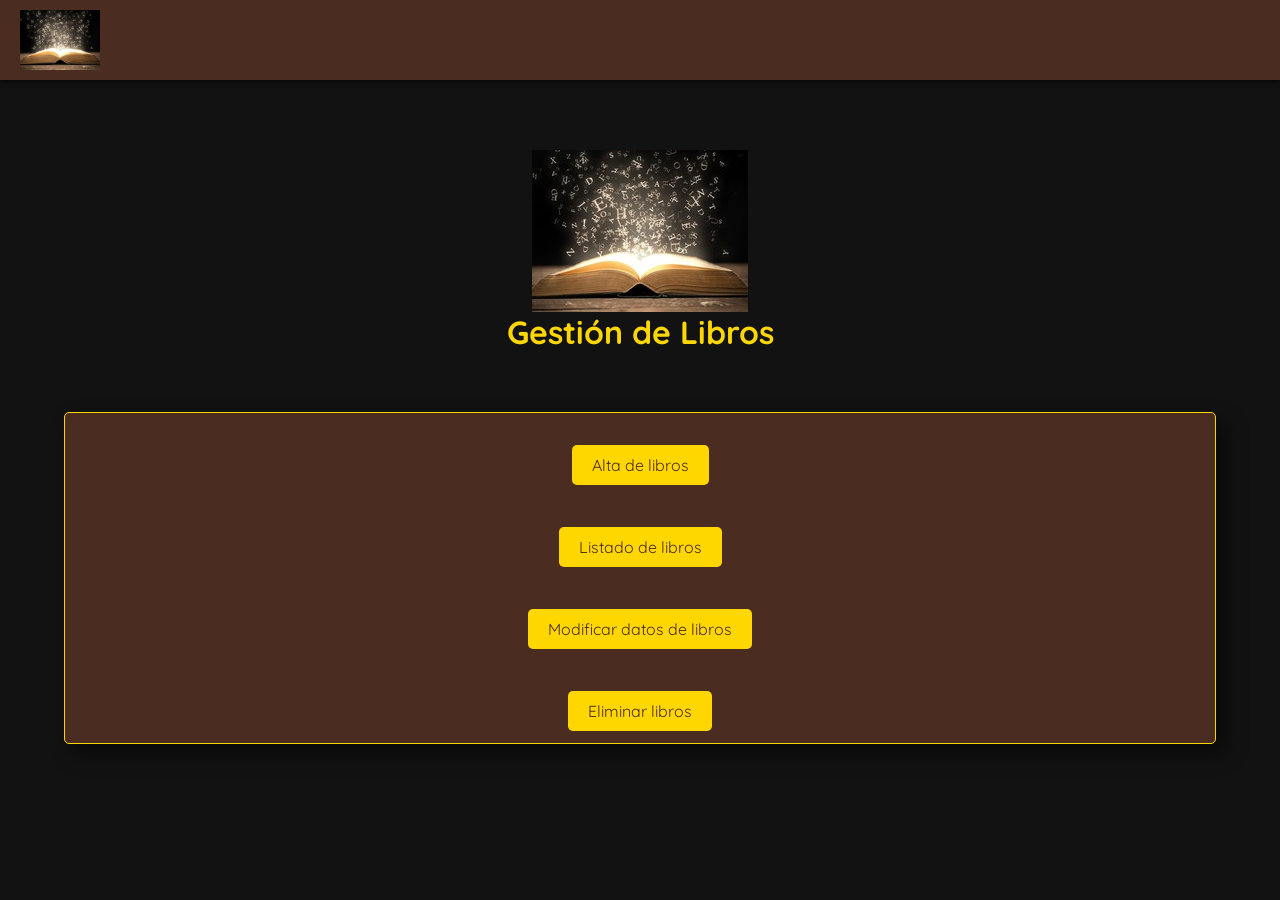
==== myOwn/index.html @ 9f69a30b "hasta aca andaa todo menos lo que falta...." ====
<!DOCTYPE html>
<html lang="es">

<head>
    <meta charset="UTF-8">
    <meta name="viewport" content="width=device-width, initial-scale=1.0">
    <title>Gestión de Libros 🚀</title>
    <link rel="stylesheet" href="static/css/estilos.css">
</head>
<body>
    <header>
        <nav class="navbar-index">
            <img class="logo-nav" src="./static/imagenes/logo_libro.jpg" alt="logo">
        </nav>
    </header>

    <div>
        <div class="logo-centrado">
            <img src="./static/imagenes/logo_libro.jpg" alt="logo">
        </div>
        <h1>Gestión de Libros</h1><br>
        <table>
            <tr>
                <td class="contenedor-centrado"><a href="altas.html">Alta de libros</a></td>
            </tr>
            <tr>
                <td class="contenedor-centrado"><a href="listado.html">Listado de libros</a></td>
            </tr>
            <tr>
                <td class="contenedor-centrado"><a href="modificaciones.html">Modificar datos de libros</a></td>
            </tr>
            <tr>
                <td class="contenedor-centrado"><a href="listadoEliminar.html">Eliminar libros</a></td>
            </tr>
        </table>
</body>

</html>
---- myOwn/static/css/estilos.css ----
/* Estilos para todo el proyecto */
@import url('https://fonts.googleapis.com/css2?family=Quicksand:wght@300;400;500;600;700&display=swap');

* {
    font-family: 'Quicksand', sans-serif;
    margin: 0;
    padding: 0;
    box-sizing: border-box;
}

body {
    background-color: #121212; /* Color de fondo oscuro */
    color: #F5F5F5; /* Color de texto claro */
    margin-top: 150px; /* Ajuste para dejar espacio sobre el header fijo */
}

.navbar-index {
    position: fixed;
    top: 0;
    left: 0;
    width: 100%;
    background-color: #4B2C20; /* Marrón oscuro */
    height: 80px;
    display: flex;
    align-items: center;
    justify-content: flex-start;
    z-index: 1000; /* Asegura que esté por encima del contenido */
    box-shadow: 0 2px 5px rgba(0, 0, 0, 0.5);
}

.logo-nav {
    height: 60px; /* Ajuste del tamaño del logo */
    margin-left: 20px;
}

.logo-centrado {
    display: flex;
    justify-content: center;
    align-items: center;
    margin-top: 50px;
}

h1 {
    text-align: center;
    margin-bottom: 20px;
    color: #FFD700; /* Dorado */
}

table {
    width: 90%;
    margin: 20px auto;
    background-color: #4B2C20; /* Marrón oscuro */
    border: 1px solid #FFD700; /* Bordes dorados */
    border-radius: 5px;
    box-shadow: 10px 10px 20px rgba(0, 0, 0, 0.5);
    color: #F5F5F5; /* Color de texto claro */
}

table th,
table td {
    padding: 10px;
    text-align: center;
    color: #F5F5F5; /* Color de texto claro */
}

table th {
    background-color: #121212; /* Fondo más oscuro para el encabezado */
}

table td img {
    max-width: 100px;
    height: auto;
    display: block;
    margin: 0 auto;
}

button {
    padding: 10px 20px;
    background-color: #FFD700; /* Dorado */
    color: #4B2C20; /* Texto marrón oscuro */
    border: none;
    border-radius: 5px;
    cursor: pointer;
    transition: background-color 0.3s ease;
}

button:hover {
    background-color: #F5B041; /* Dorado más oscuro */
}

a {
    display: inline-block;
    padding: 10px 20px;
    background-color: #FFD700; /* Dorado */
    color: #4B2C20; /* Texto marrón oscuro */
    border: none;
    border-radius: 5px;
    cursor: pointer;
    text-decoration: none;
    transition: background-color 0.3s ease, color 0.3s ease;
}

a:hover {
    background-color: #F5B041; /* Dorado más oscuro */
    color: #121212; /* Texto más oscuro */
}

.contenedor-centrado {
    display: flex;
    justify-content: center;
    margin-top: 20px;
}

p {
    font-family: 'Times New Roman', Times, serif;
    background-color: #f9f9f9;
    max-width: 400px;
    margin: 0 auto;
    padding: 20px;
    color: #121212;
}

form {
    max-width: 400px;
    margin: 0 auto;
    padding: 20px;
    background-color: #4B2C20; /* Marrón oscuro */
    border: 1px solid #FFD700; /* Bordes dorados */
    border-radius: 5px;
    box-shadow: 10px 10px 20px rgba(0, 0, 0, 0.5);
}

label {
    display: block;
    margin-bottom: 5px;
    color: #F5F5F5; /* Color de texto claro */
}

input[type="text"],
input[type="number"],
textarea {
    width: 90%;
    padding: 10px;
    margin-bottom: 10px;
    border: 1px solid #cccccc;
    border-radius: 5px;
    background-color: #F5F5F5; /* Fondo claro */
    color: #121212; /* Texto oscuro */
}

input[type="submit"] {
    padding: 10px;
    background-color: #FFD700; /* Dorado */
    color: #4B2C20; /* Texto marrón oscuro */
    border: none;
    border-radius: 5px;
    cursor: pointer;
}

input[type="submit"]:hover {
    background-color: #F5B041; /* Dorado más oscuro */
}
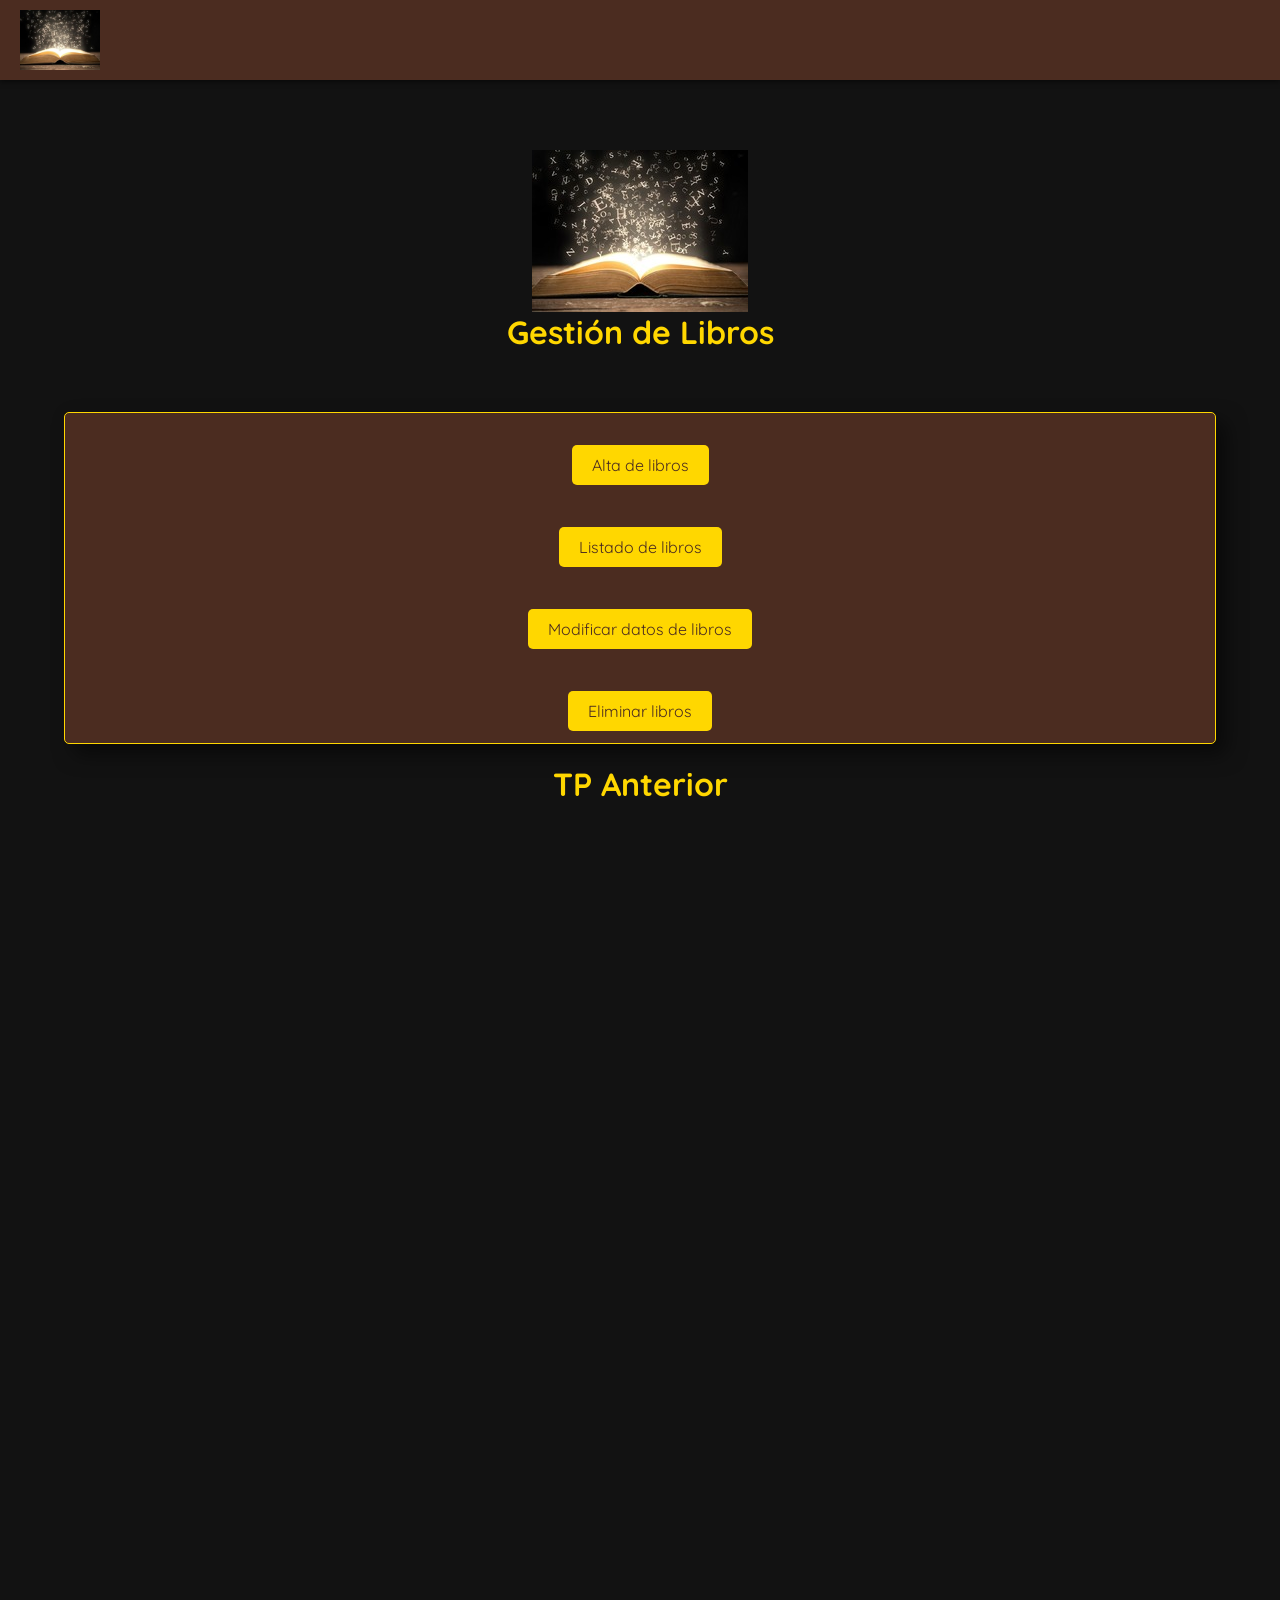
==== commit c33ac8e0: "subido" ====
--- a/myOwn/index.html
+++ b/myOwn/index.html
@@ -33,6 +33,29 @@
                 <td class="contenedor-centrado"><a href="listadoEliminar.html">Eliminar libros</a></td>
             </tr>
         </table>
+        <style>
+            /* Estilos para el iframe */
+            .iframe-container {
+                position: relative;
+                width: 100%;
+                height: 0;
+                padding-bottom: 75%; /* Ajusta esta proporción según tus necesidades */
+            }
+            .iframe-container iframe {
+                position: absolute;
+                top: 0;
+                left: 0;
+                width: 100%;
+                height: 100%;
+                border: none; /* Elimina el borde del iframe */
+            }
+        </style>
+    </head>
+    <body>
+        <h1>TP Anterior</h1>
+        <div class="iframe-container">
+            <iframe src="https://tp-codo-a-codo-grupo16.vercel.app/peliculas.html"></iframe>
+        </div>
 </body>
 
 </html>
